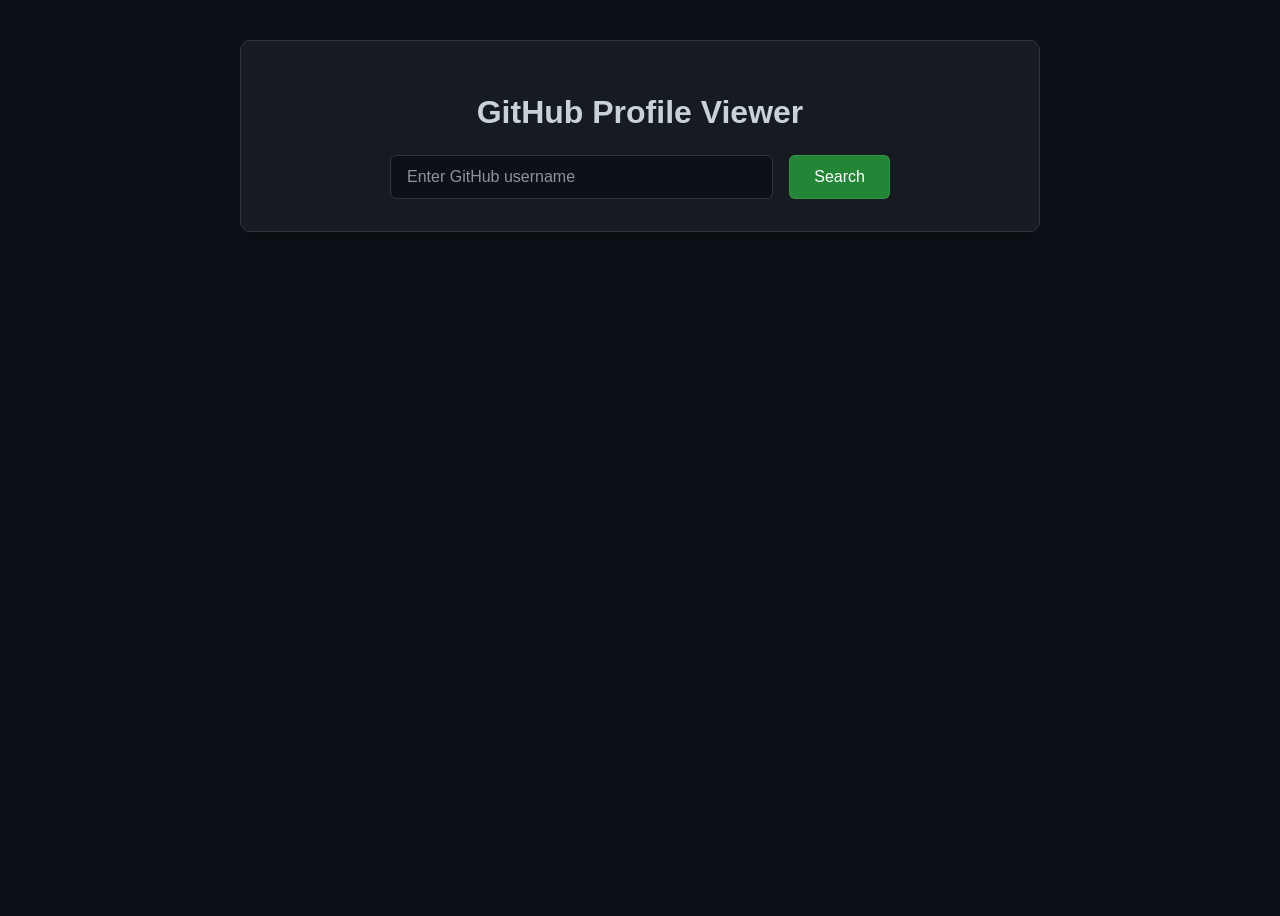
==== index.html @ 0b3e2c8b "initial commit" ====
<!DOCTYPE html>
<html lang="en">
<head>
    <meta charset="UTF-8">
    <meta name="viewport" content="width=device-width, initial-scale=1.0">
    <title>GitHub Profile Viewer</title>
    <link rel="stylesheet" href="style.css">
</head>
<body>
    <div class="container">
        <div class="search-box">
            <h1>GitHub Profile Viewer</h1>
            <div class="input-group">
                <input type="text" id="username" placeholder="Enter GitHub username" autocomplete="off">
                <button type="submit" id="searchBtn">Search</button>
            </div>
            <div class="error-message" id="error">User not found!</div>
        </div>

        <div class="profile-container" id="profile">
            <div class="profile-header">
                <img class="avatar" id="avatar" src="" alt="Profile avatar">
                <div class="profile-info">
                    <h2 id="name">Name</h2>
                    <p id="bio">Bio</p>
                    <p id="location">Location</p>
                    <p id="blog">Blog</p>
                </div>
            </div>

            <div class="stats">
                <div class="stat-box">
                    <h3>Repositories</h3>
                    <p id="repos">0</p>
                </div>
                <div class="stat-box">
                    <h3>Followers</h3>
                    <p id="followers">0</p>
                </div>
                <div class="stat-box">
                    <h3>Following</h3>
                    <p id="following">0</p>
                </div>
            </div>
        </div>
    </div>
    <script src="script.js"></script>
</body>
</html>
---- style.css ----
body {
    font-family: -apple-system, BlinkMacSystemFont, 'Segoe UI', Roboto, Oxygen, Ubuntu, Cantarell, sans-serif;
    background: #0d1117;
    min-height: 100vh;
    display: flex;
    flex-direction: column;
    align-items: center;
    color: #c9d1d9;
}

.container {
    max-width: 800px;
    width: 100%;
}

.search-box {
    background: #161b22;
    padding: 2rem;
    border-radius: 10px;
    border: 1px solid #30363d;
    box-shadow: 0 2px 10px rgba(0,0,0,0.3);
    text-align: center;
    margin-bottom: 2rem;
    margin-top: 2rem;
}

h1 {
    color: #c9d1d9;
    margin-bottom: 1.5rem;
    font-size: 2rem;
}

.input-group {
    display: flex;
    gap: 1rem;
    max-width: 500px;
    margin: 0 auto;
}

input {
    flex: 1;
    padding: 0.75rem 1rem;
    border: 1px solid #30363d;
    border-radius: 6px;
    font-size: 1rem;
    outline: none;
    background: #0d1117;
    color: #c9d1d9;
}

input:focus {
    border-color: #58a6ff;
    box-shadow: 0 0 0 3px rgba(88,166,255,0.3);
}

input::placeholder {
    color: #8b949e;
}

button {
    padding: 0.75rem 1.5rem;
    background: #238636;
    color: #ffffff;
    border: 1px solid rgba(240,246,252,0.1);
    border-radius: 6px;
    font-size: 1rem;
    cursor: pointer;
    transition: background 0.2s;
}

button:hover {
    background: #2ea043;
}

.profile-container {
    background: #161b22;
    border-radius: 10px;
    border: 1px solid #30363d;
    box-shadow: 0 2px 10px rgba(0,0,0,0.3);
    padding: 2rem;
    display: none;
}

.profile-header {
    display: flex;
    gap: 2rem;
    margin-bottom: 2rem;
}

.avatar {
    width: 150px;
    height: 150px;
    border-radius: 50%;
    object-fit: cover;
    border: 1px solid #30363d;
}

.profile-info h2 {
    color: #c9d1d9;
    margin-bottom: 0.5rem;
}

.profile-info p {
    color: #8b949e;
    margin-bottom: 0.5rem;
}

.stats {
    display: grid;
    grid-template-columns: repeat(auto-fit, minmax(150px, 1fr));
    gap: 1rem;
    margin-bottom: 2rem;
}

.stat-box {
    background: #0d1117;
    padding: 1rem;
    border-radius: 6px;
    text-align: center;
    border: 1px solid #30363d;
}

.stat-box h3 {
    color: #c9d1d9;
    margin-bottom: 0.5rem;
}

.stat-box p {
    color: #58a6ff;
    font-size: 1.25rem;
    font-weight: bold;
}

.error-message {
    color: #f85149;
    text-align: center;
    display: none;
    margin-top: 1rem;
}

a {
    color: #58a6ff;
    text-decoration: none;
}

a:hover {
    text-decoration: underline;
}
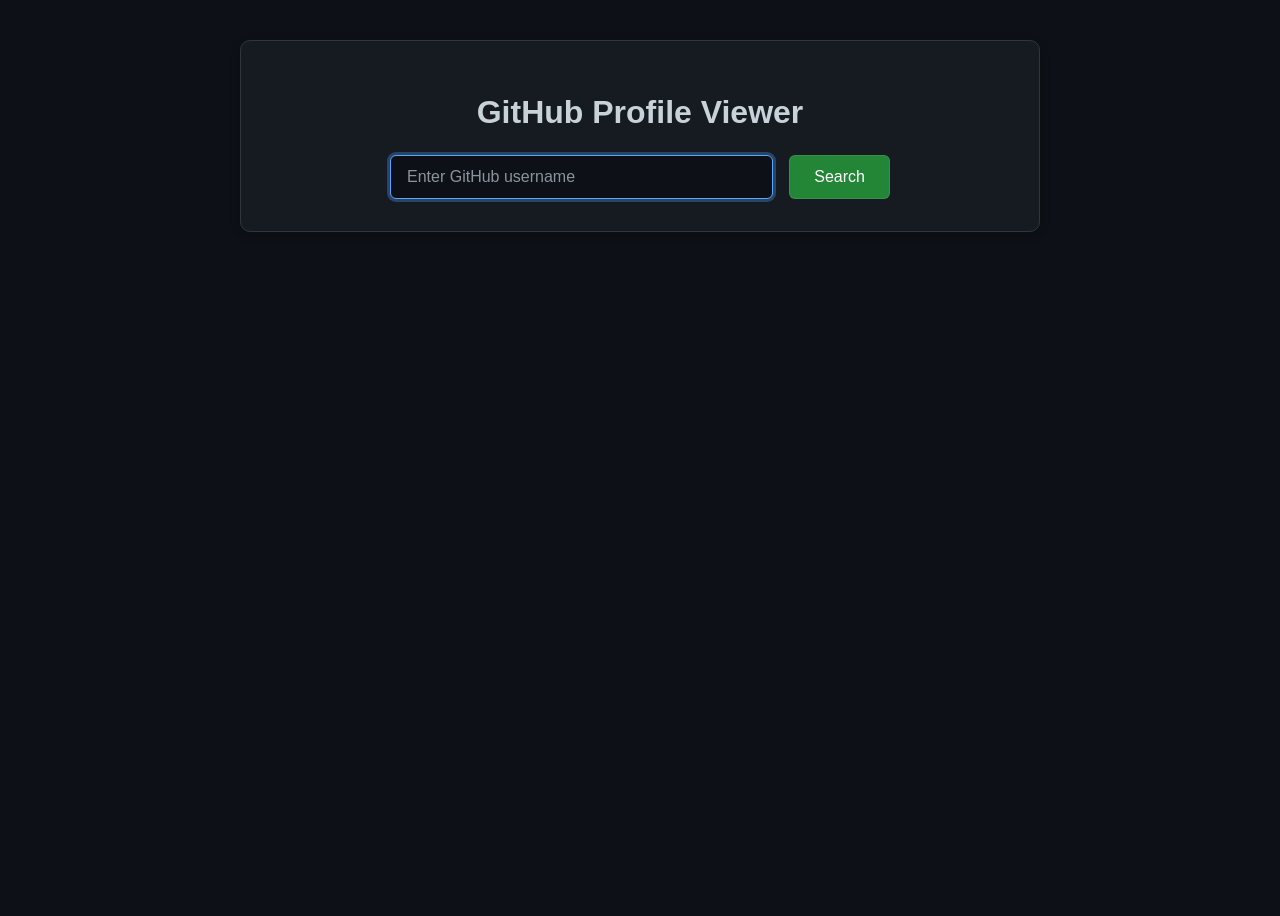
==== commit f455b0eb: "loading & edge cases handled" ====
--- a/index.html
+++ b/index.html
@@ -8,15 +8,17 @@
 </head>
 <body>
     <div class="container">
+        <!-- search-box -->
         <div class="search-box">
             <h1>GitHub Profile Viewer</h1>
             <div class="input-group">
-                <input type="text" id="username" placeholder="Enter GitHub username" autocomplete="off">
+                <input type="text" id="username" placeholder="Enter GitHub username" autocomplete="off" spellcheck="false">
                 <button type="submit" id="searchBtn">Search</button>
             </div>
             <div class="error-message" id="error">User not found!</div>
         </div>
 
+        <!-- profile-section -->
         <div class="profile-container" id="profile">
             <div class="profile-header">
                 <img class="avatar" id="avatar" src="" alt="Profile avatar">
@@ -43,6 +45,14 @@
                 </div>
             </div>
         </div>
+
+        <!-- repos-section -->
+        <div class="repos-section" id="repos-section">
+            <h2 class="repos-title">Repositories</h2>
+            <div class="repos-grid" id="repos-grid">
+                <!-- JS will create repository cards here -->
+            </div>
+        </div>
     </div>
     <script src="script.js"></script>
 </body>
--- a/style.css
+++ b/style.css
@@ -13,6 +13,7 @@
     width: 100%;
 }
 
+/* search-box */
 .search-box {
     background: #161b22;
     padding: 2rem;
@@ -72,6 +73,7 @@
     background: #2ea043;
 }
 
+/* profile-section */
 .profile-container {
     background: #161b22;
     border-radius: 10px;
@@ -95,14 +97,22 @@
     border: 1px solid #30363d;
 }
 
+.profile-info {
+    overflow: hidden;
+}
+
 .profile-info h2 {
     color: #c9d1d9;
     margin-bottom: 0.5rem;
+    text-overflow: ellipsis;
+    overflow: hidden;
 }
 
 .profile-info p {
     color: #8b949e;
     margin-bottom: 0.5rem;
+    text-overflow: ellipsis;
+    overflow: hidden;
 }
 
 .stats {
@@ -145,4 +155,69 @@
 
 a:hover {
     text-decoration: underline;
+}
+
+/* repos-section */
+.repos-section {
+    background: #161b22;
+    border-radius: 10px;
+    border: 1px solid #30363d;
+    box-shadow: 0 2px 10px rgba(0,0,0,0.3);
+    padding: 2rem;
+    margin-top: 1rem;
+    margin-bottom: 1rem;
+    display: none;
+}
+
+.repos-title {
+    color: #c9d1d9;
+    margin-bottom: 1.5rem;
+    font-size: 1.5rem;
+}
+
+.repo-card {
+    background: #0d1117;
+    padding: 1.5rem;
+    border-radius: 6px;
+    border: 1px solid #30363d;
+    margin-bottom: 1rem;
+}
+
+.repo-name {
+    color: #58a6ff;
+    font-size: 1.2rem;
+    font-weight: 600;
+    text-decoration: none;
+    display: inline-block;
+    margin-bottom: 0.5rem;
+}
+
+.repo-name:hover {
+    text-decoration: underline;
+}
+
+.repo-description {
+    color: #8b949e;
+    margin-bottom: 1rem;
+    line-height: 1.5;
+}
+
+.repo-stats {
+    display: flex;
+    align-items: center;
+    gap: 1.5rem;
+    color: #8b949e;
+    flex-wrap: wrap;
+}
+
+.repo-stat {
+    display: flex;
+    align-items: center;
+    gap: 0.5rem;
+}
+
+.repo-language-dot {
+    width: 12px;
+    height: 12px;
+    border-radius: 50%;
 }
